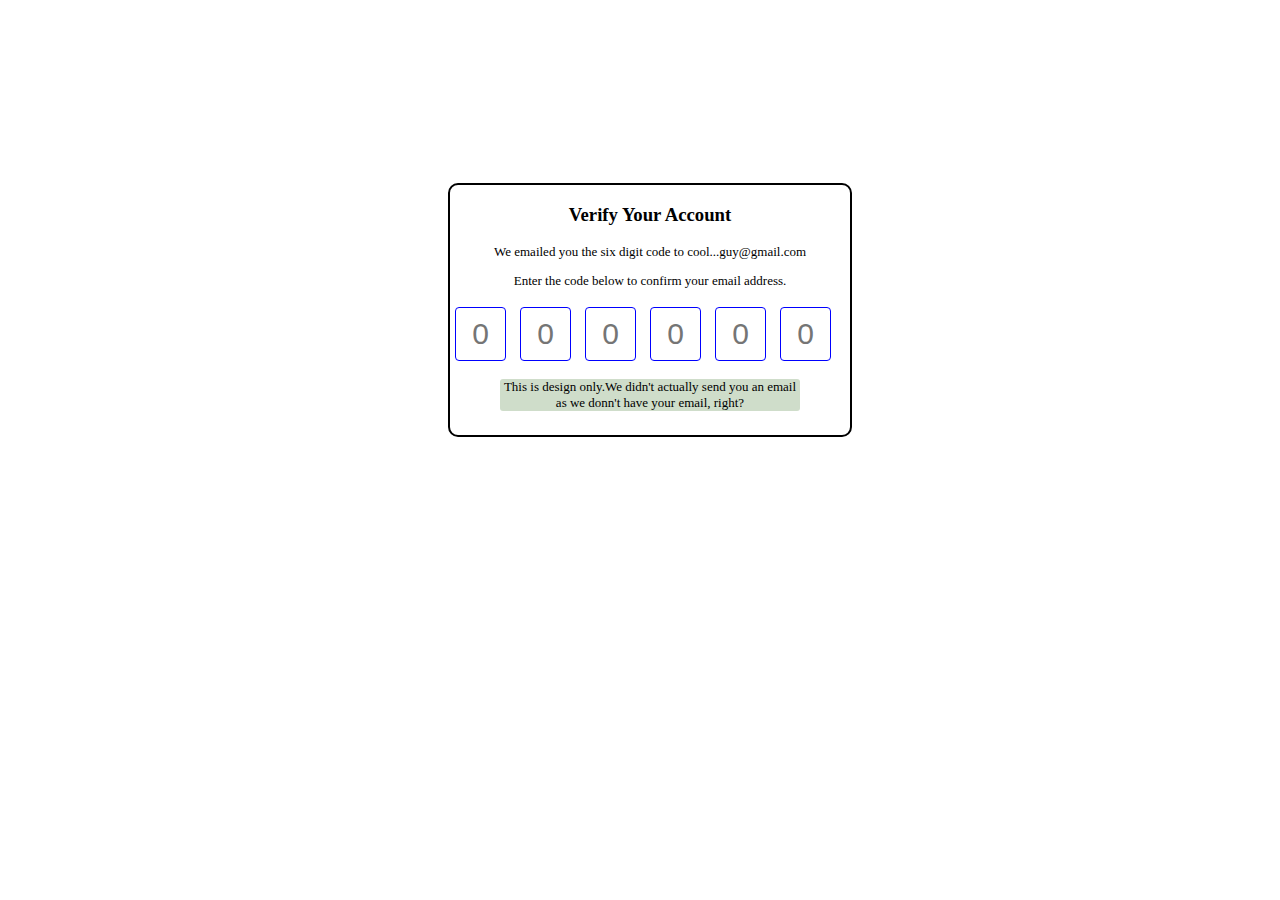
==== Project1/index.html @ f1f518c3 "Update" ====
<!DOCTYPE html>
<html lang="en">
<head>
    <meta charset="UTF-8">
    <meta http-equiv="X-UA-Compatible" content="IE=edge">
    <meta name="viewport" content="width=device-width, initial-scale=1.0">
    <title>Vetify Account: UI</title>

    <link rel="stylesheet" href="/Project1/style.css">
</head>
<body>
    <div class="divCSS">
        <div class="class1">
            <h3>Verify Your Account</h3>
            <p>We emailed you the six digit code to cool...guy@gmail.com</p>
            <p>Enter the code below to confirm your email address.</p>
        </div>
        <div class="class2">
            <input type="text" min="0" max="9" step="1" class="input1" placeholder="0">
            <input type="text" class="input1" placeholder="0">
            <input type="text" class="input1" placeholder="0">
            <input type="text" class="input1" placeholder="0">
            <input type="text" class="input1" placeholder="0">
            <input type="text" class="input1" placeholder="0">
        </div>
        <div class="class3">
            <p id="foot">This is design only.We didn't actually send you an email as we donn't have your email, right?</p>
        </div>
    </div>
</body>
</html>
---- Project1/style.css ----
.divCSS{
    position: absolute;
    width: 400px;
    height: 250px;
    border: 2px solid black;
    border-radius: 10px;
    left: 35%;
    right: 65%;
    margin-top: 175px;
}

.class1{
    text-align: center;
}

.class3{
    text-align: center;
    margin-left: 50px;
    margin-right: 50px;
    background-color: rgb(207, 221, 202);
    border-radius: 3px;
}

p{
 font-size: small;
}

.input1{
    text-align: center;
    width: 45px;
    height: 50px;
    margin: 5px;
    border: 1px solid blue;
    font-size: 30px;
    border-radius: 4px;
    
}
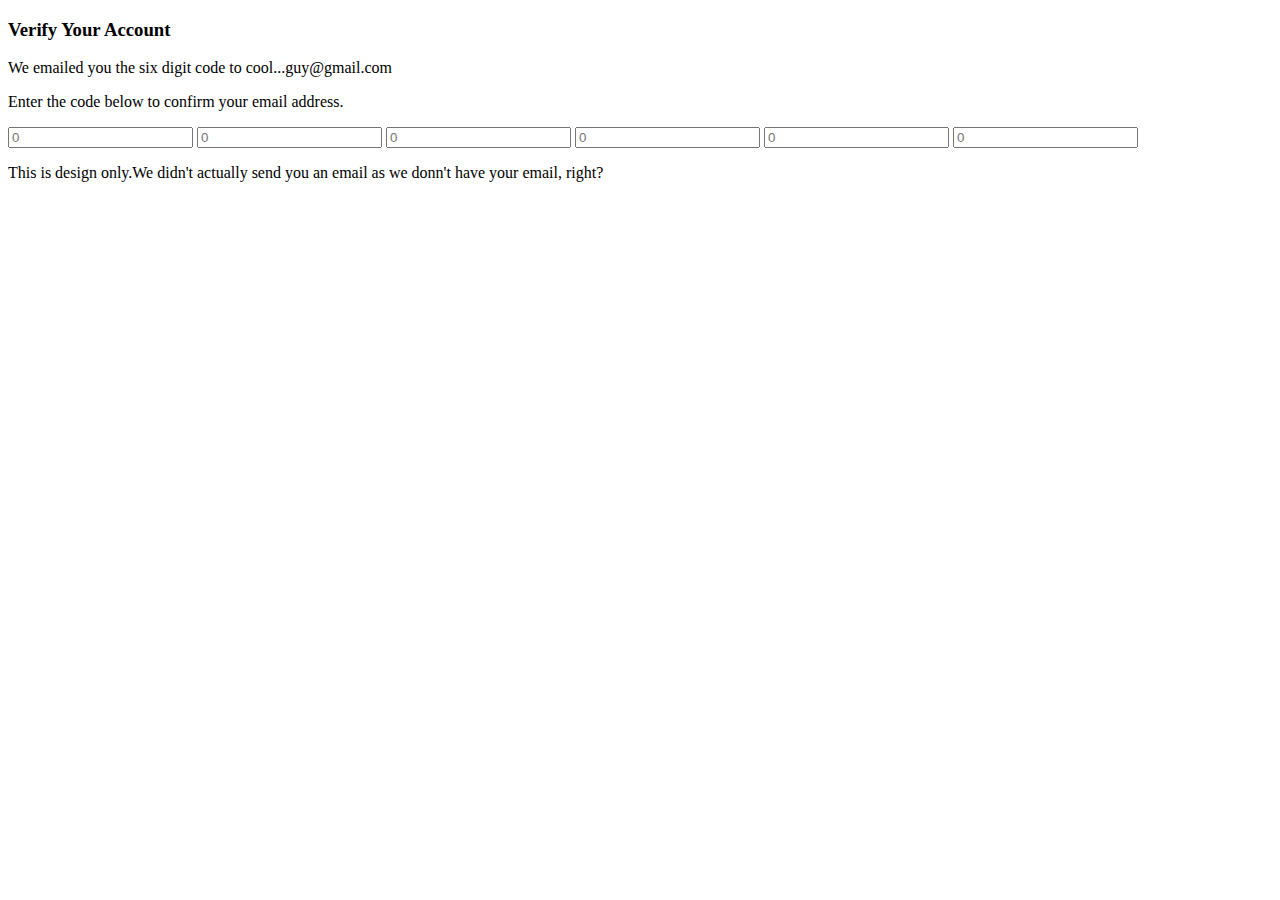
==== commit 0b969fbb: "Updated" ====
--- a/Project1/index.html
+++ b/Project1/index.html
@@ -6,7 +6,7 @@
     <meta name="viewport" content="width=device-width, initial-scale=1.0">
     <title>Vetify Account: UI</title>
 
-    <link rel="stylesheet" href="/Project1/style.css">
+    <link rel="stylesheet" href="https://ritik900.github.io/FrontEnd_Projects.github.io/Project1/style.css">
 </head>
 <body>
     <div class="divCSS">
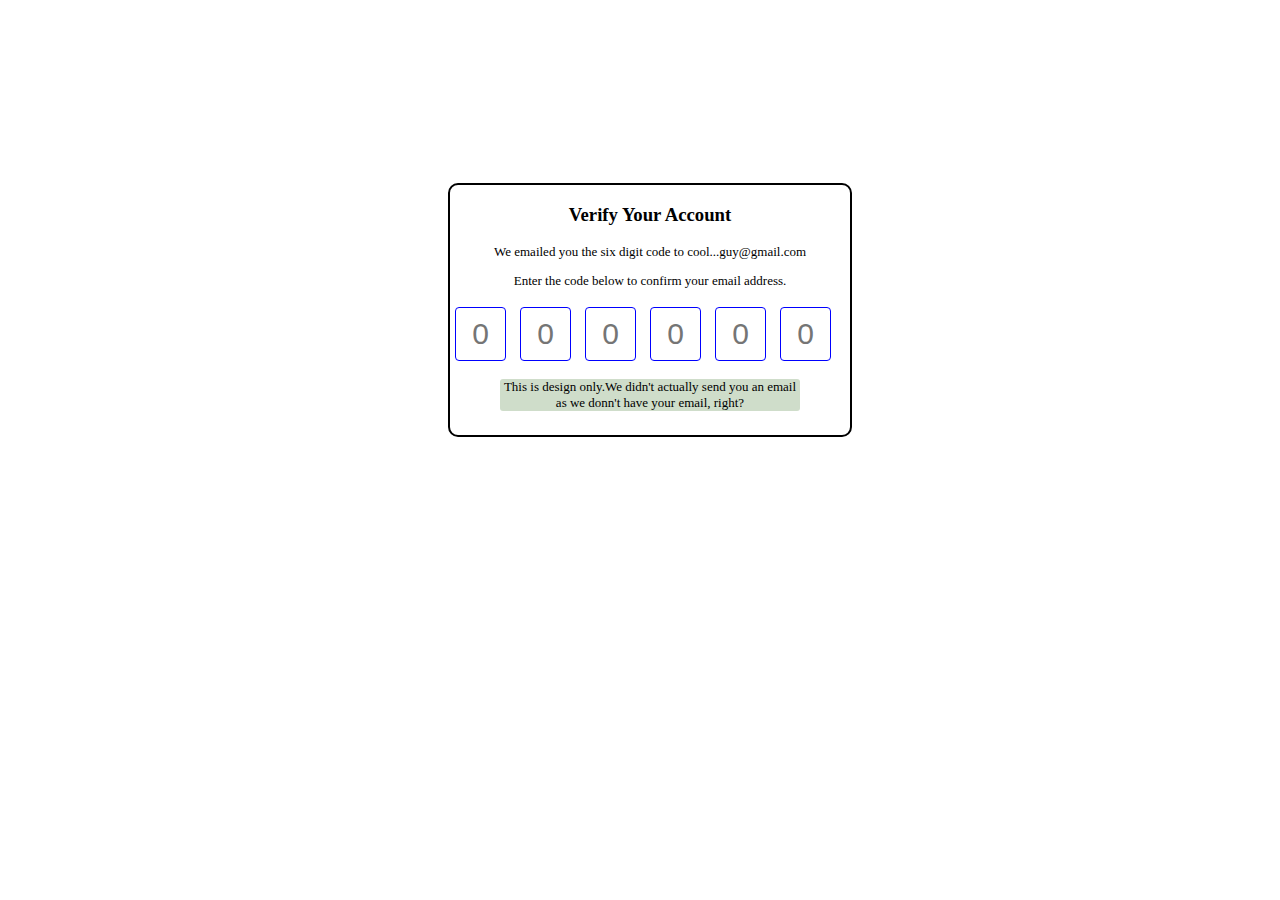
==== commit 381cfe7d: "Update" ====
--- a/Project1/index.html
+++ b/Project1/index.html
@@ -6,7 +6,7 @@
     <meta name="viewport" content="width=device-width, initial-scale=1.0">
     <title>Vetify Account: UI</title>
 
-    <link rel="stylesheet" href="https://ritik900.github.io/FrontEnd_Projects.github.io/Project1/style.css">
+    <link rel="stylesheet" href="https://ritik900.github.io/FrontEnd_Projects/Project1/style.css">
 </head>
 <body>
     <div class="divCSS">
